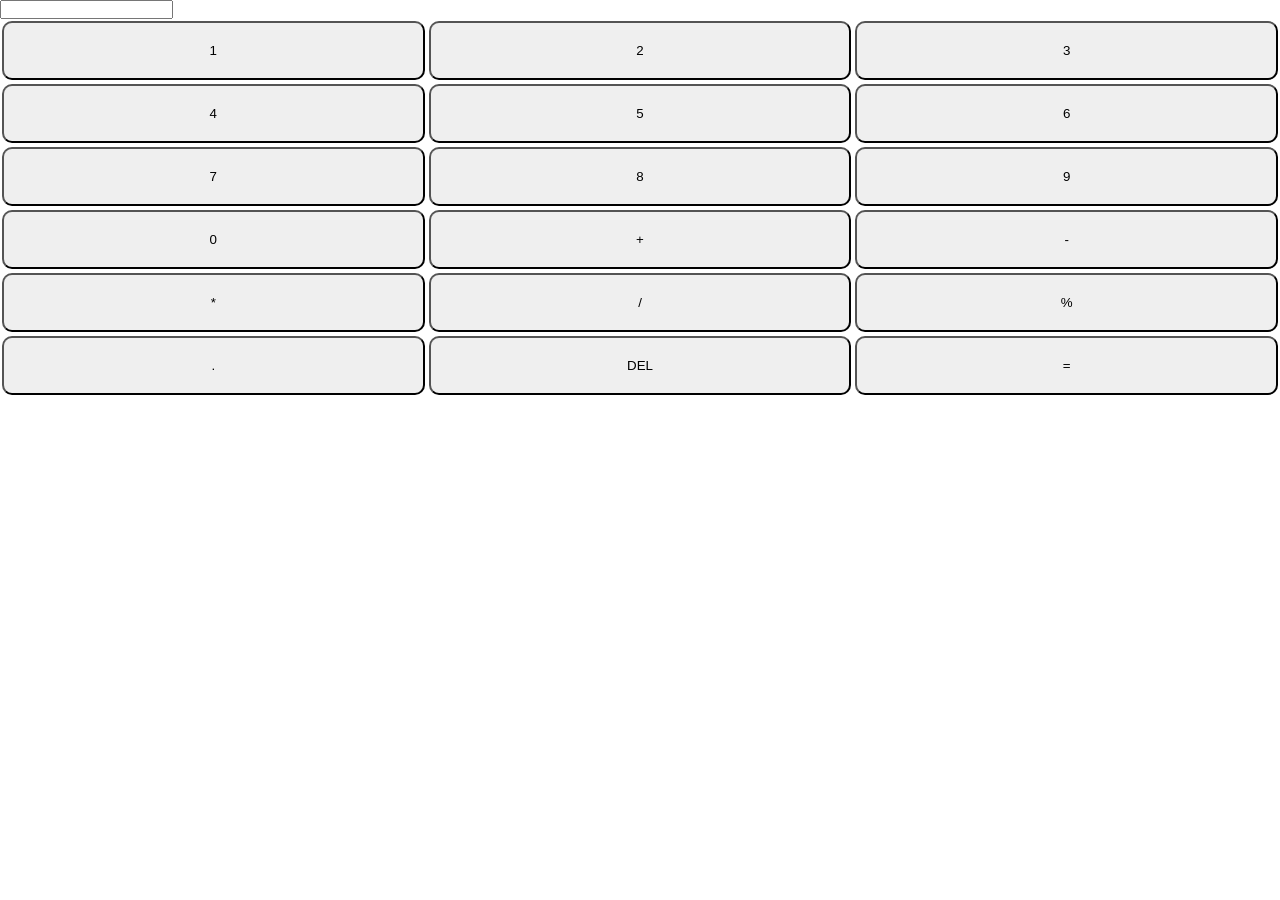
==== Calculadora/index.html @ 76e1e08a "atualizando último trabalho de front end web" ====
<!DOCTYPE html>
<html lang="pt-br">
<head>
    <meta charset="UTF-8">
    <meta name="viewport" content="width=device-width, initial-scale=1.0">
    <title>Front End Web | Calculadora</title>
    <link rel="stylesheet" href="reset.css">
    <link rel="stylesheet" href="style.css">
</head>
<body>
    <main>
        <input type="text" id="inputText">

        <div id="buttons">
            <button class="button" onclick="addNumber('1')">1</button>
            <button class="button" onclick="addNumber('2')">2</button>
            <button class="button" onclick="addNumber('3')">3</button>
            <button class="button" onclick="addNumber('4')">4</button>
            <button class="button" onclick="addNumber('5')">5</button>
            <button class="button" onclick="addNumber('6')">6</button>
            <button class="button" onclick="addNumber('7')">7</button>
            <button class="button" onclick="addNumber('8')">8</button>
            <button class="button" onclick="addNumber('9')">9</button>
            <button class="button" onclick="addNumber('0')">0</button>
            <button class="button" onclick="addOperator('+')">+</button>
            <button class="button" onclick="addOperator('-')">-</button>
            <button class="button" onclick="addOperator('*')">*</button>
            <button class="button" onclick="addOperator('/')">/</button>
            <button class="button" onclick="addOperator('%')">%</button>
            <button class="button" onclick="addDecimal()">.</button>
            <button class="button" onclick="delText()">DEL</button>
            <button class="button" onclick="calculate()">=</button>
        </div>
    </main>

    <script src="script.js"></script>
</body>
</html>
---- Calculadora/style.css ----
* {
    margin: 0;
    padding: 0;
}

body, html {
    width: 100%;
    height: 100%;
}

#buttons {
    display: grid;
    grid-template-columns: repeat(3, 1fr);
}

.button {
    margin: 2px;
    padding-top: 20px;
    padding-bottom: 20px;
    border-radius: 10px;
}
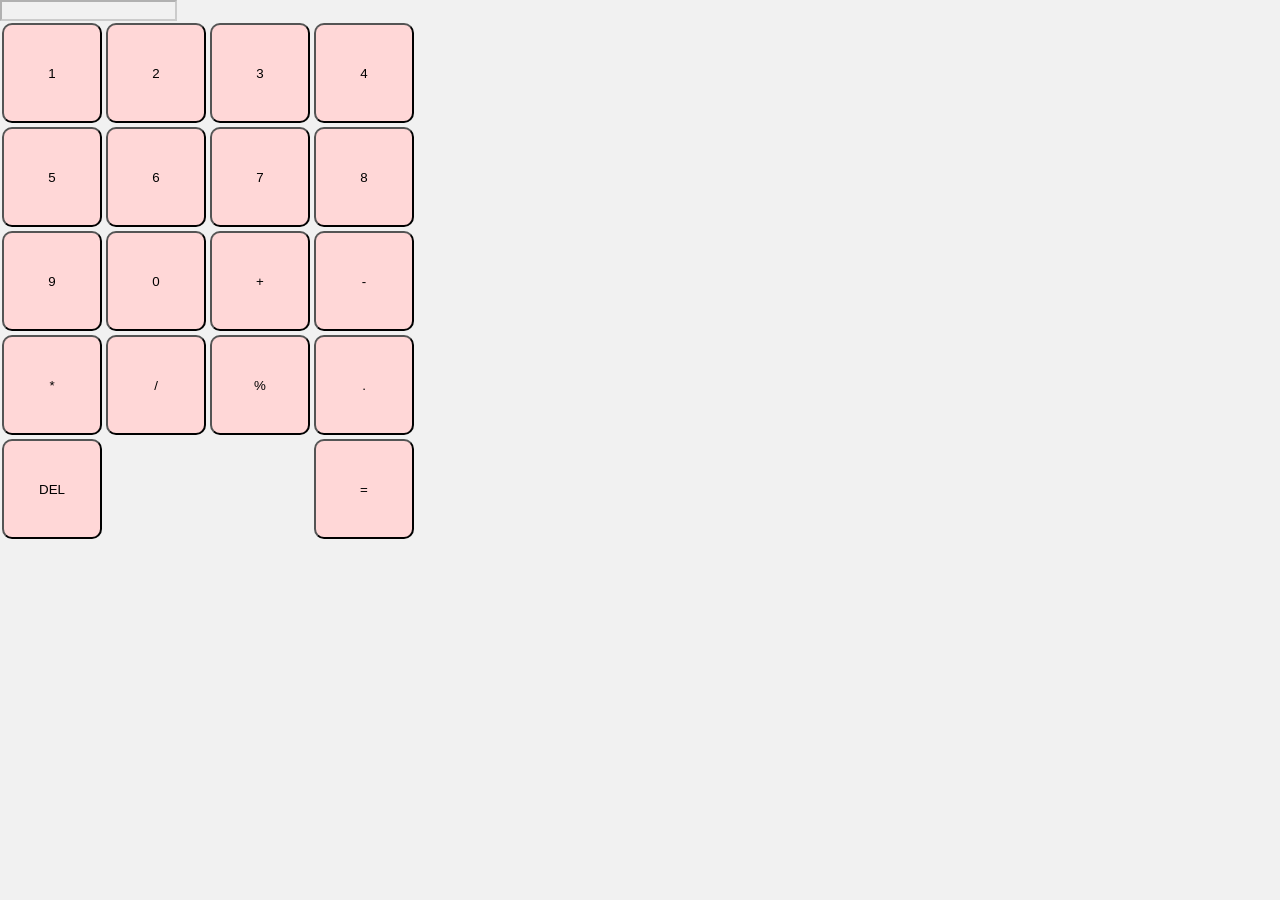
==== commit 4fbc0d33: "atualizacao completa-calculadora- dia 17-04-25/teste" ====
--- a/Calculadora/index.html
+++ b/Calculadora/index.html
@@ -9,7 +9,7 @@
 </head>
 <body>
     <main>
-        <input type="text" id="inputText">
+        <input type="text" id="inputText" disabled>
 
         <div id="buttons">
             <button class="button" onclick="addNumber('1')">1</button>
@@ -28,8 +28,8 @@
             <button class="button" onclick="addOperator('/')">/</button>
             <button class="button" onclick="addOperator('%')">%</button>
             <button class="button" onclick="addDecimal()">.</button>
-            <button class="button" onclick="delText()">DEL</button>
-            <button class="button" onclick="calculate()">=</button>
+            <button id="delete" class="button" onclick="delText()">DEL</button>
+            <button id="equal-button" class="button" onclick="calculate()">=</button>
         </div>
     </main>
 
--- a/Calculadora/style.css
+++ b/Calculadora/style.css
@@ -1,21 +1,36 @@
-* {
-    margin: 0;
-    padding: 0;
-}
+/*615px - menor possível*/
 
+/*ajusta o tamanho para porcentagem*/
 body, html {
     width: 100%;
     height: 100%;
+    background-color:#f1f1f1;
 }
 
+#inputText {
+    background-color: #f1f1f1;
+}
+
+/*deixa eles em formato de tabela*/
 #buttons {
     display: grid;
-    grid-template-columns: repeat(3, 1fr);
+    grid-template-columns: repeat(4, 0fr);
 }
 
+#equal-button {
+    grid-column-end: -1;
+}
+
+/*quando add um atributo aqui o button deixa de ser funcional*/
 .button {
     margin: 2px;
-    padding-top: 20px;
-    padding-bottom: 20px;
+    background-color: #ffd7d7;
     border-radius: 10px;
+    width: 100px;
+    height: 100px;
+}
+
+/*teste*/
+button:hover {
+    background-color: #e9af6e;
 }
